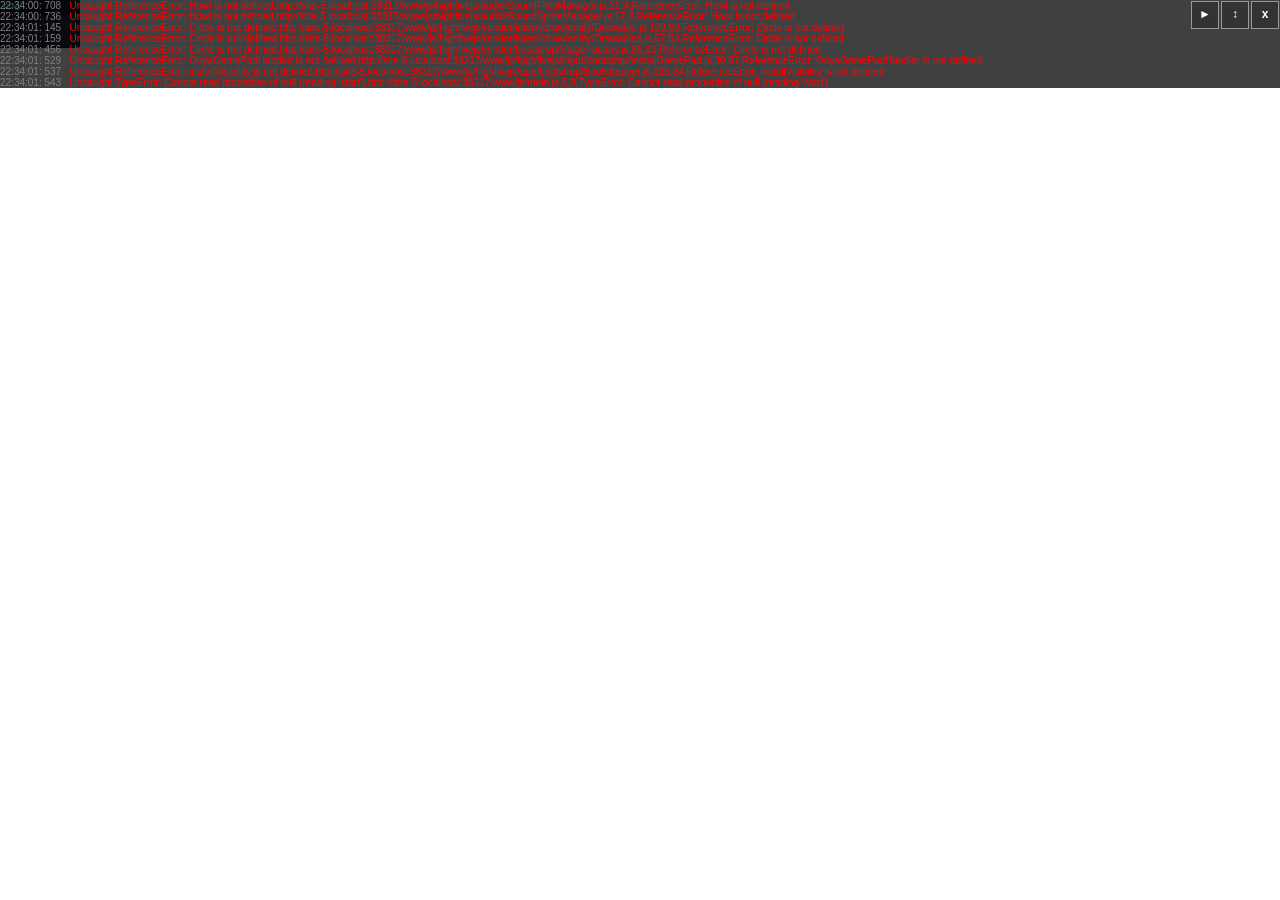
==== www/debug.html @ 01a1492e "Merge remote-tracking branch 'upstream/master' Conflicts: 	.gitignore 	README.md" ====
<!DOCTYPE html>
<html>
<head lang="en">
    <meta charset="UTF-8">
    <title>Crappy Space Miner</title>
    <meta name="viewport" content="width=device-width, initial-scale=1, user-scalable=no">
    <link rel="stylesheet" href="css/app.css">
</head>
<body>
<script src="debug/stats.min.js"></script>
<script>
    var stats = new Stats();
    stats.setMode(0); // 0: fps, 1: ms

    // align top-left
    stats.domElement.style.position = 'absolute';
    stats.domElement.style.left = '0px';
    stats.domElement.style.top = '0px';

    document.body.appendChild(stats.domElement);

</script>

<script src="debug/console-log-viewer.js"></script>
<script src="js/highfivejs/lib/howler.js"></script>
<script src="js/highfivejs/utils/iterateEntries.js"></script>
<script src="js/highfivejs/utils/iterateSomeEntries.js"></script>
<script src="js/highfivejs/utils/concatenateProperties.js"></script>
<script src="js/highfivejs/utils/getFunctionName.js"></script>
<script src="js/highfivejs/utils/Vectors.js"></script>
<script src="js/highfivejs/screen/getDevicePixelRatio.js"></script>
<script src="js/highfivejs/app/Event.js"></script>

<script src="js/highfivejs/net/resolveAtlasPaths.js"></script>

<script src="js/highfivejs/audio/SoundFilesManager.js"></script>
<script src="js/highfivejs/audio/SoundSpriteManager.js"></script>

<script src="js/highfivejs/render/intern/motion/entity/Line.js"></script>
<script src="js/highfivejs/render/intern/motion/entity/BezierCurve.js"></script>

<script src="js/highfivejs/utils/Repository.js"></script>
<script src="js/highfivejs/resizeutils/changePath.js"></script>
<script src="js/highfivejs/resizeutils/changeCoords.js"></script>
<script src="js/highfivejs/resizeutils/changeTouchable.js"></script>
<script src="js/highfivejs/resizeutils/changeRectangle.js"></script>
<script src="js/highfivejs/resizeutils/changeMask.js"></script>
<script src="js/highfivejs/resizeutils/fetchDrawableIntoTouchable.js"></script>

<script src="js/highfivejs/scene/position/calcScreenConst.js"></script>
<script src="js/highfivejs/scene/position/add.js"></script>
<script src="js/highfivejs/scene/position/changeSign.js"></script>
<script src="js/highfivejs/scene/position/subtract.js"></script>
<script src="js/highfivejs/scene/position/multiply.js"></script>
<script src="js/highfivejs/scene/position/zero.js"></script>
<script src="js/highfivejs/scene/position/wrap.js"></script>

<script src="js/highfivejs/scene/position/Height.js"></script>
<script src="js/highfivejs/scene/position/Width.js"></script>
<script src="js/highfivejs/scene/position/Font.js"></script>

<script src="js/highfivejs/render/Transition.js"></script>

<script src="js/highfivejs/render/intern/draw/entity/RectangleMask.js"></script>

<script src="js/highfivejs/scene/component/ScreenShaker.js"></script>

<script src="js/highfivejs/platform/UniversalTranslator.js"></script>
<script src="js/highfivejs/platform/addFontToDOM.js"></script>
<script src="js/highfivejs/platform/requestAnimFrame.js"></script>
<script src="js/highfivejs/platform/DeviceInfo.js"></script>
<script src="js/highfivejs/screen/FullScreenController.js"></script>
<script src="js/highfivejs/screen/OrientationLock.js"></script>

<script src="js/highfivejs/input/entity/Touchable.js"></script>
<script src="js/highfivejs/input/entity/Touchables.js"></script>
<script src="js/highfivejs/input/isHit.js"></script>
<script src="js/highfivejs/input/entity/GamePad.js"></script>
<script src="js/highfivejs/input/entity/Key.js"></script>
<script src="js/highfivejs/input/entity/WiiUGamePad.js"></script>
<script src="js/highfivejs/input/entity/WiiURemote.js"></script>
<script src="js/highfivejs/input/KeyHandler.js"></script>
<script src="js/highfivejs/input/GamePadHandler.js"></script>
<script src="js/highfivejs/input/WiiUGamePadHandler.js"></script>
<script src="js/highfivejs/input/PointerHandler.js"></script>
<script src="js/highfivejs/input/TapManager.js"></script>

<script src="js/highfivejs/render/intern/measureText.js"></script>
<script src="js/highfivejs/render/intern/draw/entity/SubImage.js"></script>
<script src="js/highfivejs/render/intern/draw/entity/ImageWrapper.js"></script>
<script src="js/highfivejs/render/intern/draw/entity/TextWrapper.js"></script>
<script src="js/highfivejs/render/intern/draw/entity/Rectangle.js"></script>
<script src="js/highfivejs/render/intern/draw/entity/Drawable.js"></script>
<script src="js/highfivejs/render/intern/draw/entity/Drawables.js"></script>

<script src="js/highfivejs/render/intern/animation/entity/Animation.js"></script>
<script src="js/highfivejs/render/intern/animation/entity/Animations.js"></script>
<script src="js/highfivejs/render/intern/motion/entity/Paths.js"></script>
<script src="js/highfivejs/render/intern/sprite/entity/Sprite.js"></script>
<script src="js/highfivejs/render/intern/sprite/entity/Sprites.js"></script>

<script src="js/highfivejs/render/intern/CanvasImageCollisionDetector.js"></script>
<script src="js/highfivejs/render/intern/animation/BasicAnimations.js"></script>
<script src="js/highfivejs/render/intern/animation/AnimationHelper.js"></script>
<script src="js/highfivejs/render/intern/animation/AnimationTimer.js"></script>
<script src="js/highfivejs/render/intern/animation/PropertyAnimations.js"></script>
<script src="js/highfivejs/render/intern/sprite/SpriteAnimations.js"></script>
<script src="js/highfivejs/render/intern/sprite/SpriteTimer.js"></script>
<script src="js/highfivejs/utils/inheritMethods.js"></script>
<script src="js/highfivejs/render/intern/motion/MotionHelper.js"></script>
<script src="js/highfivejs/render/intern/motion/MotionTimer.js"></script>
<script src="js/highfivejs/render/intern/motion/calcLinePoint.js"></script>
<script src="js/highfivejs/render/intern/motion/calcBezierPoint.js"></script>
<script src="js/highfivejs/render/intern/motion/Motions.js"></script>

<script src="js/highfivejs/render/intern/draw/wrapText.js"></script>
<script src="js/highfivejs/render/intern/draw/renderPolygon.js"></script>
<script src="js/highfivejs/render/intern/draw/renderImage.js"></script>
<script src="js/highfivejs/render/intern/draw/renderAtlas.js"></script>
<script src="js/highfivejs/render/intern/draw/renderText.js"></script>
<script src="js/highfivejs/render/intern/draw/renderCircle.js"></script>
<script src="js/highfivejs/render/intern/draw/renderCurve.js"></script>
<script src="js/highfivejs/render/intern/draw/renderHexagon.js"></script>
<script src="js/highfivejs/render/intern/draw/renderLine.js"></script>
<script src="js/highfivejs/render/intern/draw/renderRectangle.js"></script>
<script src="js/highfivejs/render/intern/draw/Renderer.js"></script>
<script src="js/highfivejs/render/intern/CallbackTimer.js"></script>

<script src="js/highfivejs/render/Stage.js"></script>
<script src="js/highfivejs/render/ResizableStage.js"></script>
<script src="js/highfivejs/render/ImageCache.js"></script>
<script src="js/highfivejs/render/AtlasCache.js"></script>

<script src="js/highfivejs/input/bootstrap/installOneTimeTap.js"></script>
<script src="js/highfivejs/screen/Orientation.js"></script>
<script src="js/highfivejs/utils/range.js"></script>
<script src="js/highfivejs/scene/component/ButtonFactory.js"></script>
<script src="js/highfivejs/scene/SceneManager.js"></script>
<script src="js/myscenes/installMyScenes.js"></script>
<script src="js/highfivejs/app/GameLoop.js"></script>

// debug
<script src="debug/installDebugLoop.js"></script>

<script src="js/highfivejs/render/bootstrap/StageFactory.js"></script>
<script src="js/highfivejs/render/bootstrap/AtlasResourceHelper.js"></script>
<script src="js/highfivejs/render/bootstrap/ImageResourceHelper.js"></script>
<script src="js/MyGameResources.js"></script>
<script src="js/highfivejs/screen/ResizeHandler.js"></script>
<script src="js/highfivejs/screen/SimpleLoadingScreen.js"></script>
<script src="js/highfivejs/screen/OrientationHandler.js"></script>
<script src="js/highfivejs/screen/FullScreenHandler.js"></script>
<script src="js/highfivejs/net/ResourceLoader.js"></script>
<script src="js/highfivejs/platform/bootstrap/installCanvas.js"></script>
<script src="js/highfivejs/screen/bootstrap/installResize.js"></script>
<script src="js/highfivejs/screen/bootstrap/installOrientation.js"></script>
<script src="js/highfivejs/screen/bootstrap/installFullScreen.js"></script>
<script src="js/highfivejs/input/bootstrap/installPointer.js"></script>
<script src="js/highfivejs/input/bootstrap/installKeyBoard.js"></script>
<script src="js/highfivejs/input/bootstrap/installGamePad.js"></script>
<script src="js/highfivejs/app/EventBus.js"></script>
<script src="js/highfivejs/app/App.js"></script>
<script src="js/highfivejs/app/bootstrap/Bootstrapper.js"></script>
<script src="js/main.js"></script>
</body>
</html>
---- www/css/app.css ----
html {
    height: 100%;
    overflow: hidden;
}

body {
    margin: 0;
    padding: 0;
    height: 100%;
    -ms-touch-action: none;
    touch-action: none;
}

canvas {
    -ms-touch-action: none;
    touch-action: none;
}
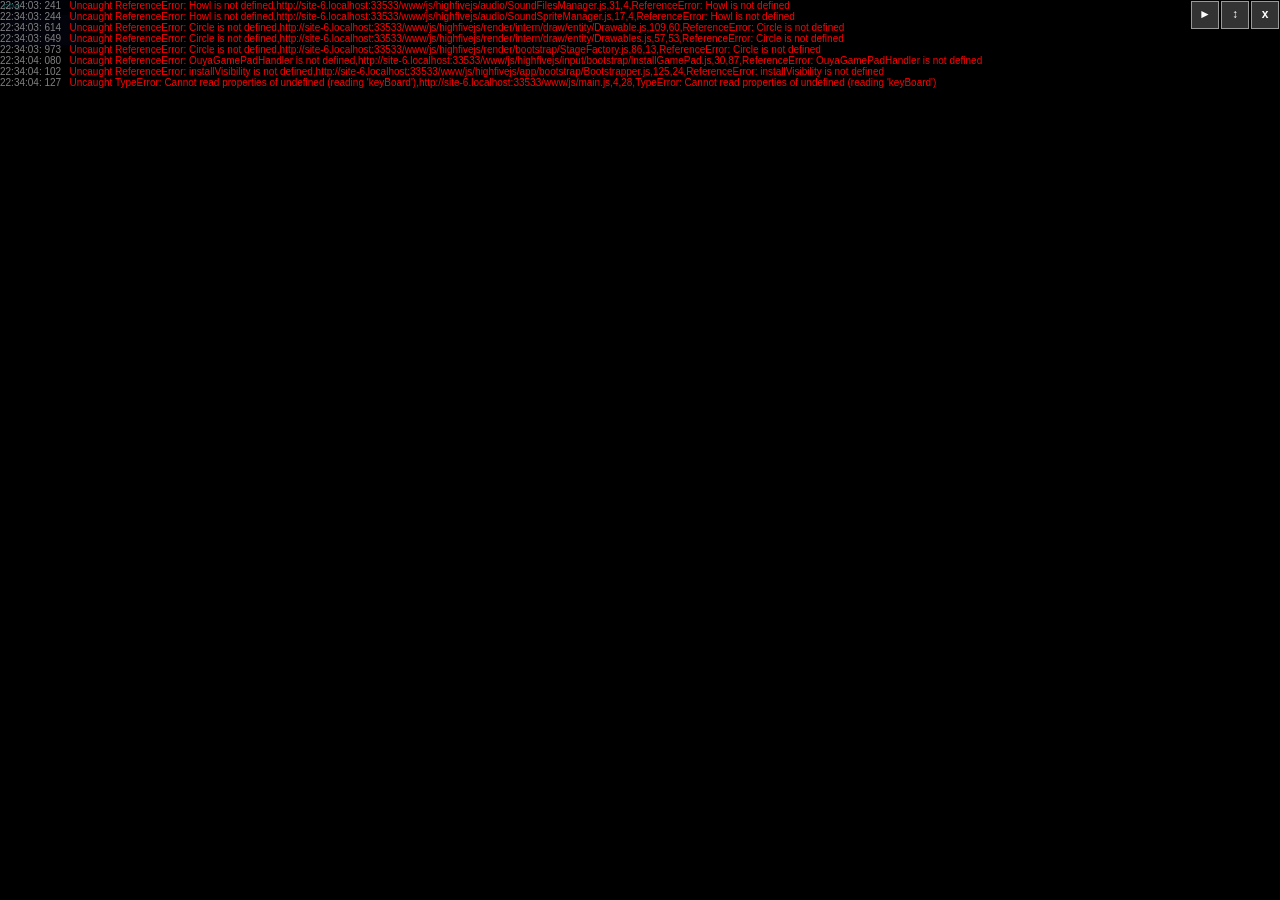
==== commit 04078a05: "not needed/used lib #game" ====
--- a/www/debug.html
+++ b/www/debug.html
@@ -22,7 +22,6 @@
 </script>
 
 <script src="debug/console-log-viewer.js"></script>
-<script src="js/highfivejs/lib/howler.js"></script>
 <script src="js/highfivejs/utils/iterateEntries.js"></script>
 <script src="js/highfivejs/utils/iterateSomeEntries.js"></script>
 <script src="js/highfivejs/utils/concatenateProperties.js"></script>
--- a/www/css/app.css
+++ b/www/css/app.css
@@ -9,6 +9,7 @@
     height: 100%;
     -ms-touch-action: none;
     touch-action: none;
+    background-color: #000;
 }
 
 canvas {
